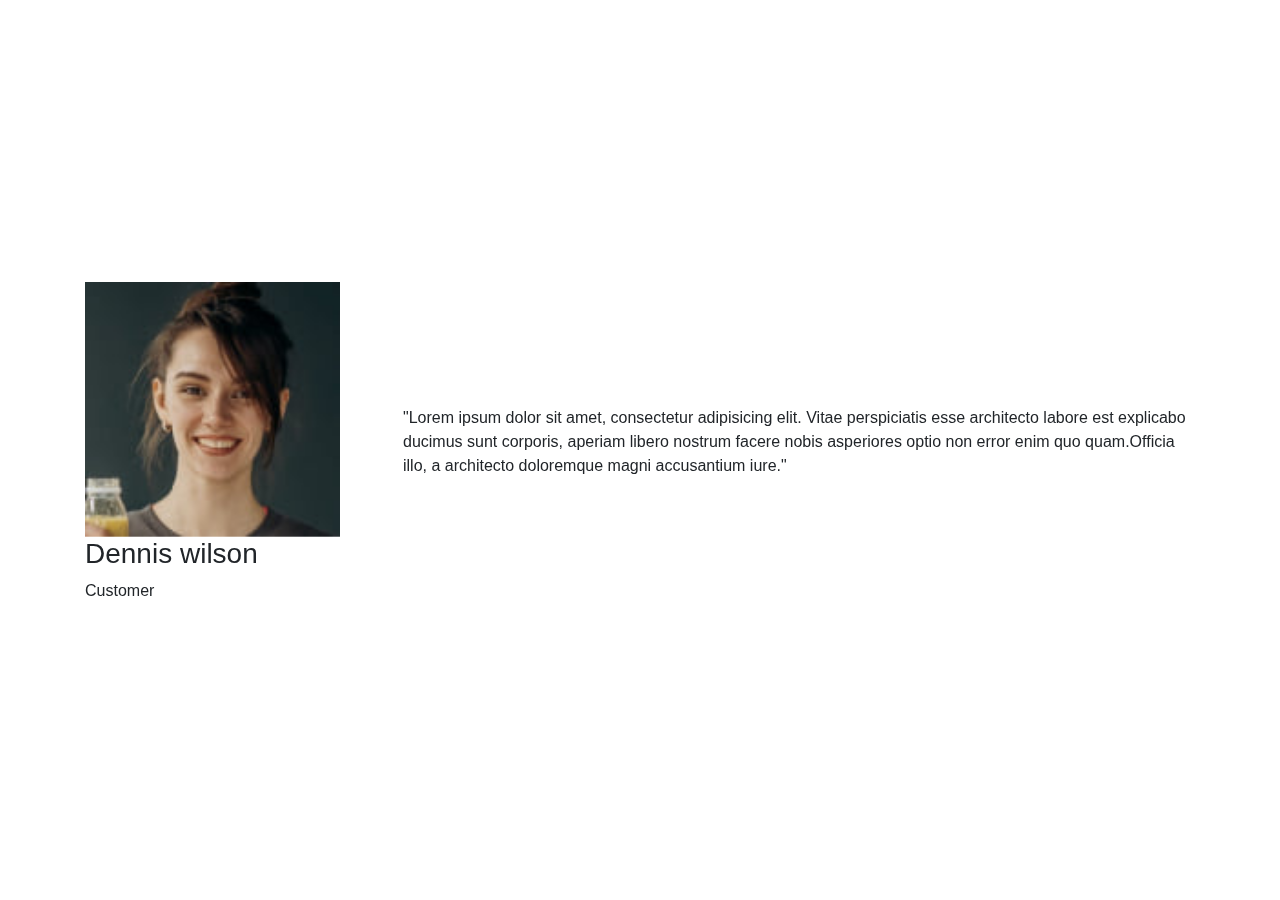
==== index.html @ 40f72438 "demo" ====
<!DOCTYPE html>
<html lang="en">
  <head>
    <title>Title</title>
    <!-- Required meta tags -->
    <meta charset="utf-8" />
    <meta
      name="viewport"
      content="width=device-width, initial-scale=1, shrink-to-fit=no"
    />

    <!-- Bootstrap CSS -->
    <link
      rel="stylesheet"
      href="https://stackpath.bootstrapcdn.com/bootstrap/4.3.1/css/bootstrap.min.css"
      integrity="sha384-ggOyR0iXCbMQv3Xipma34MD+dH/1fQ784/j6cY/iJTQUOhcWr7x9JvoRxT2MZw1T"
      crossorigin="anonymous"
    />
    <link rel="stylesheet" href="./owl.carousel.min.css" />
    <link rel="stylesheet" href="./style.css" />
  </head>
  <body>
    <div
      style="
        height: 100vh;
        background-image: url(https://wp.w3layouts.com/farmstead/wp-content/themes/farmstead/assets/images/bg1.jpg);
        background-repeat: no-repeat;
      "
    >
      <div class="owl-carousel owl-theme container content">
        <div class="item">
          <div class="testimonial_content">
            <div class="row testtimonial align-items-center">
              <div class="col-md-3 stylecol">
                <a href="#" class="i-img">
                  <img src="./img/testi1.jpeg" alt="" />
                </a>
                <div class="contact align-self">
                  <h3>Dennis wilson</h3>
                  <p>Customer</p>
                </div>
              </div>
              <div
                class="col -md-9 pl-lg-5 mt-md-0 mt-4 text-md-left text-center"
              >
                <span class="fa fa-quote-left"></span>
                <blockquote>
                  <p>
                    "Lorem ipsum dolor sit amet, consectetur adipisicing elit.
                    Vitae perspiciatis esse architecto labore est explicabo
                    ducimus sunt corporis, aperiam libero nostrum facere nobis
                    asperiores optio non error enim quo quam.Officia illo, a
                    architecto doloremque magni accusantium iure."
                  </p>
                </blockquote>
              </div>
            </div>
          </div>
        </div>
      </div>

      <!-- <div class="owl-carousel owl-theme content">
        <div class="item">
          <div class="testimonial_content">
            <div class="row testtimonial align-items-center">
              <div class="col-md-3 stylecol">
                <a href="#" class="i-img">
                  <img src="./img/testi1.jpeg" alt="" />
                </a>
                <div class="contact align-self">
                  <h3>Dennis wilson</h3>
                  <p>Customer</p>
                </div>
              </div>
              <div
                class="col -md-9 pl-lg-5 mt-md-0 mt-4 text-md-left text-center"
              >
                <span class="fa fa-quote-left"></span>
                <blockquote>
                  <p>
                    "Lorem ipsum dolor sit amet, consectetur adipisicing elit.
                    Vitae perspiciatis esse architecto labore est explicabo
                    ducimus sunt corporis, aperiam libero nostrum facere nobis
                    asperiores optio non error enim quo quam.Officia illo, a
                    architecto doloremque magni accusantium iure."
                  </p>
                </blockquote>
              </div>
            </div>
          </div>
        </div>
        <div class="item">
          <div class="testimonial_content">
            <div class="row testtimonial align-items-center">
              <div class="col-md-3 stylecol">
                <a href="#" class="i-img">
                  <img src="./img/testi1.jpeg" alt="" />
                </a>
                <div class="contact align-self">
                  <h3>Dennis wilson</h3>
                  <p>Customer</p>
                </div>
              </div>
              <div
                class="col -md-9 pl-lg-5 mt-md-0 mt-4 text-md-left text-center"
              >
                <span class="fa fa-quote-left"></span>
                <blockquote>
                  <p>
                    "Lorem ipsum dolor sit amet, consectetur adipisicing elit.
                    Vitae perspiciatis esse architecto labore est explicabo
                    ducimus sunt corporis, aperiam libero nostrum facere nobis
                    asperiores optio non error enim quo quam.Officia illo, a
                    architecto doloremque magni accusantium iure."
                  </p>
                </blockquote>
              </div>
            </div>
          </div>
        </div>
        <div class="item">
          <div class="testimonial_content">
            <div class="row testtimonial align-items-center">
              <div class="col-md-3 stylecol">
                <a href="#" class="i-img">
                  <img src="./img/testi1.jpeg" alt="" />
                </a>
                <div class="contact align-self">
                  <h3>Dennis wilson</h3>
                  <p>Customer</p>
                </div>
              </div>
              <div
                class="col -md-9 pl-lg-5 mt-md-0 mt-4 text-md-left text-center"
              >
                <span class="fa fa-quote-left"></span>
                <blockquote>
                  <p>
                    "Lorem ipsum dolor sit amet, consectetur adipisicing elit.
                    Vitae perspiciatis esse architecto labore est explicabo
                    ducimus sunt corporis, aperiam libero nostrum facere nobis
                    asperiores optio non error enim quo quam.Officia illo, a
                    architecto doloremque magni accusantium iure."
                  </p>
                </blockquote>
              </div>
            </div>
          </div>
        </div>
      </div> -->
    </div>
    <!-- Optional JavaScript -->
    <!-- jQuery first, then Popper.js, then Bootstrap JS -->
    <script
      src="https://code.jquery.com/jquery-3.3.1.slim.min.js"
      integrity="sha384-q8i/X+965DzO0rT7abK41JStQIAqVgRVzpbzo5smXKp4YfRvH+8abtTE1Pi6jizo"
      crossorigin="anonymous"
    ></script>
    <script
      src="https://cdnjs.cloudflare.com/ajax/libs/popper.js/1.14.7/umd/popper.min.js"
      integrity="sha384-UO2eT0CpHqdSJQ6hJty5KVphtPhzWj9WO1clHTMGa3JDZwrnQq4sF86dIHNDz0W1"
      crossorigin="anonymous"
    ></script>
    <script
      src="https://stackpath.bootstrapcdn.com/bootstrap/4.3.1/js/bootstrap.min.js"
      integrity="sha384-JjSmVgyd0p3pXB1rRibZUAYoIIy6OrQ6VrjIEaFf/nJGzIxFDsf4x0xIM+B07jRM"
      crossorigin="anonymous"
    ></script>

    <script src="./owl.carousel.min.js"></script>
    <script>
      $(".owl-carousel").owlCarousel({
        loop: true,
        margin: 10,
        nav: true,
        responsive: {
          0: {
            items: 1,
          },
          600: {
            items: 1,
          },
          1000: {
            items: 1,
          },
        },
      });
    </script>
  </body>
</html>
---- style.css ----
.content {
  position: absolute;
  top: 50%;
  left: 50%;
  transform: translate(-50%, -50%);
}
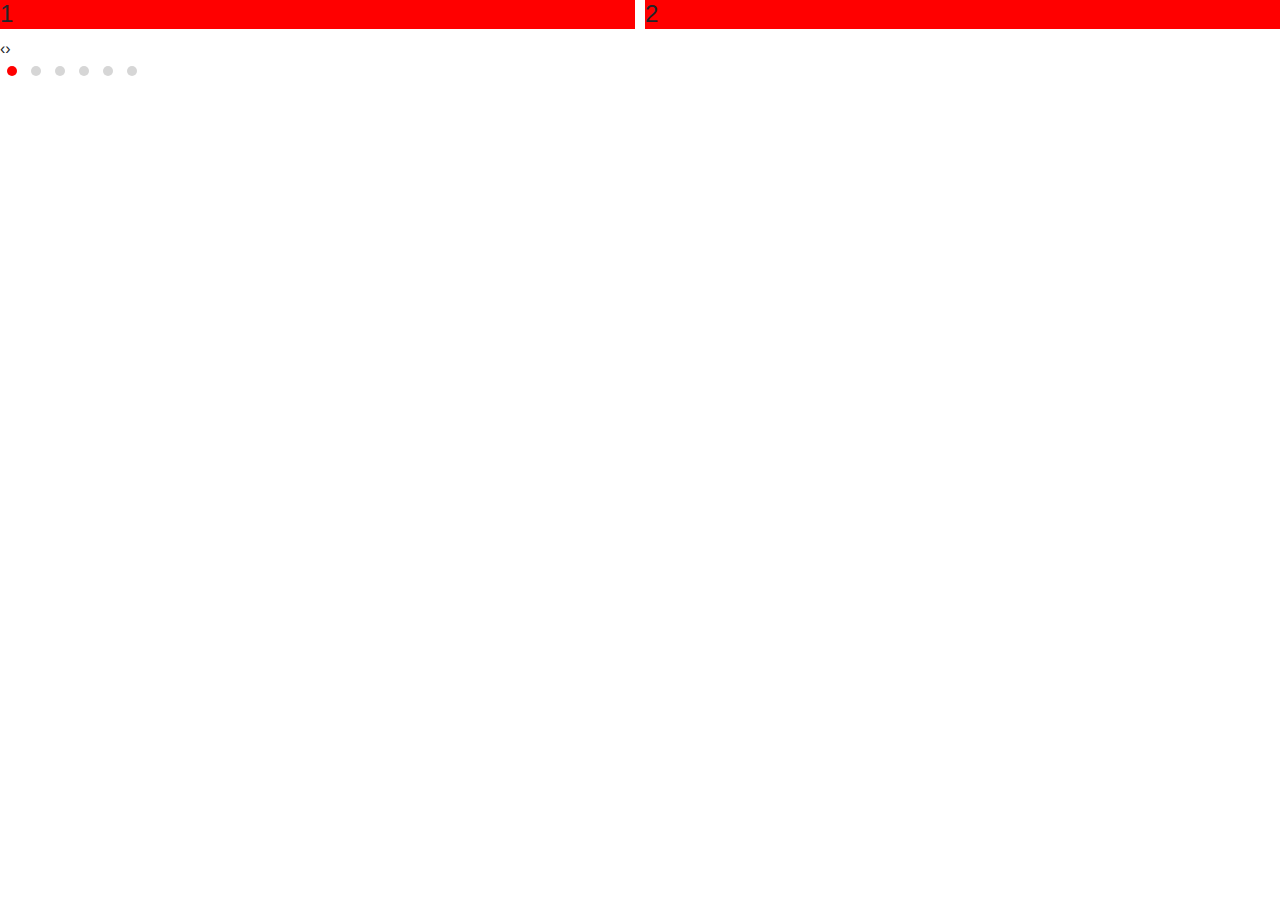
==== commit 37a16e87: "demo nav tab" ====
--- a/index.html
+++ b/index.html
@@ -20,9 +20,9 @@
     <link rel="stylesheet" href="./style.css" />
   </head>
   <body>
-    <div
+    <!-- <div
       style="
-        height: 100vh;
+        height: 800px;
         background-image: url(https://wp.w3layouts.com/farmstead/wp-content/themes/farmstead/assets/images/bg1.jpg);
         background-repeat: no-repeat;
       "
@@ -57,9 +57,9 @@
             </div>
           </div>
         </div>
-      </div>
+      </div> -->
 
-      <!-- <div class="owl-carousel owl-theme content">
+    <!-- <div class="owl-carousel owl-theme content">
         <div class="item">
           <div class="testimonial_content">
             <div class="row testtimonial align-items-center">
@@ -148,6 +148,21 @@
           </div>
         </div>
       </div> -->
+    <!-- </div> -->
+
+    <div class="owl-carousel owl-theme">
+      <div class="item"><h4>1</h4></div>
+      <div class="item"><h4>2</h4></div>
+      <div class="item"><h4>3</h4></div>
+      <div class="item"><h4>4</h4></div>
+      <div class="item"><h4>5</h4></div>
+      <div class="item"><h4>6</h4></div>
+      <div class="item"><h4>7</h4></div>
+      <div class="item"><h4>8</h4></div>
+      <div class="item"><h4>9</h4></div>
+      <div class="item"><h4>10</h4></div>
+      <div class="item"><h4>11</h4></div>
+      <div class="item"><h4>12</h4></div>
     </div>
     <!-- Optional JavaScript -->
     <!-- jQuery first, then Popper.js, then Bootstrap JS -->
@@ -166,22 +181,25 @@
       integrity="sha384-JjSmVgyd0p3pXB1rRibZUAYoIIy6OrQ6VrjIEaFf/nJGzIxFDsf4x0xIM+B07jRM"
       crossorigin="anonymous"
     ></script>
-
+    <script
+      src="https://cdnjs.cloudflare.com/ajax/libs/jquery/3.6.3/jquery.min.js"
+      integrity="sha512-STof4xm1wgkfm7heWqFJVn58Hm3EtS31XFaagaa8VMReCXAkQnJZ+jEy8PCC/iT18dFy95WcExNHFTqLyp72eQ=="
+      crossorigin="anonymous"
+      referrerpolicy="no-referrer"
+    ></script>
     <script src="./owl.carousel.min.js"></script>
     <script>
       $(".owl-carousel").owlCarousel({
         loop: true,
         margin: 10,
         nav: true,
+        dots: true,
         responsive: {
           0: {
             items: 1,
           },
-          600: {
-            items: 1,
-          },
           1000: {
-            items: 1,
+            items: 2,
           },
         },
       });
--- a/style.css
+++ b/style.css
@@ -3,4 +3,27 @@
   top: 50%;
   left: 50%;
   transform: translate(-50%, -50%);
+  z-index: 12;
 }
+.owl-carousel .owl-dots.disabled,
+.owl-carousel .owl-nav.disabled {
+  display: block;
+}
+
+.item {
+  background-color: red;
+}
+.owl-dots .owl-dot span {
+  width: 10px;
+  height: 10px;
+  margin: 5px 7px;
+  background: #d6d6d6;
+  display: block;
+  -webkit-backface-visibility: visible;
+  transition: opacity 0.2s ease;
+  border-radius: 30px;
+}
+
+.owl-dots .owl-dot.active span {
+  background-color: red;
+}
